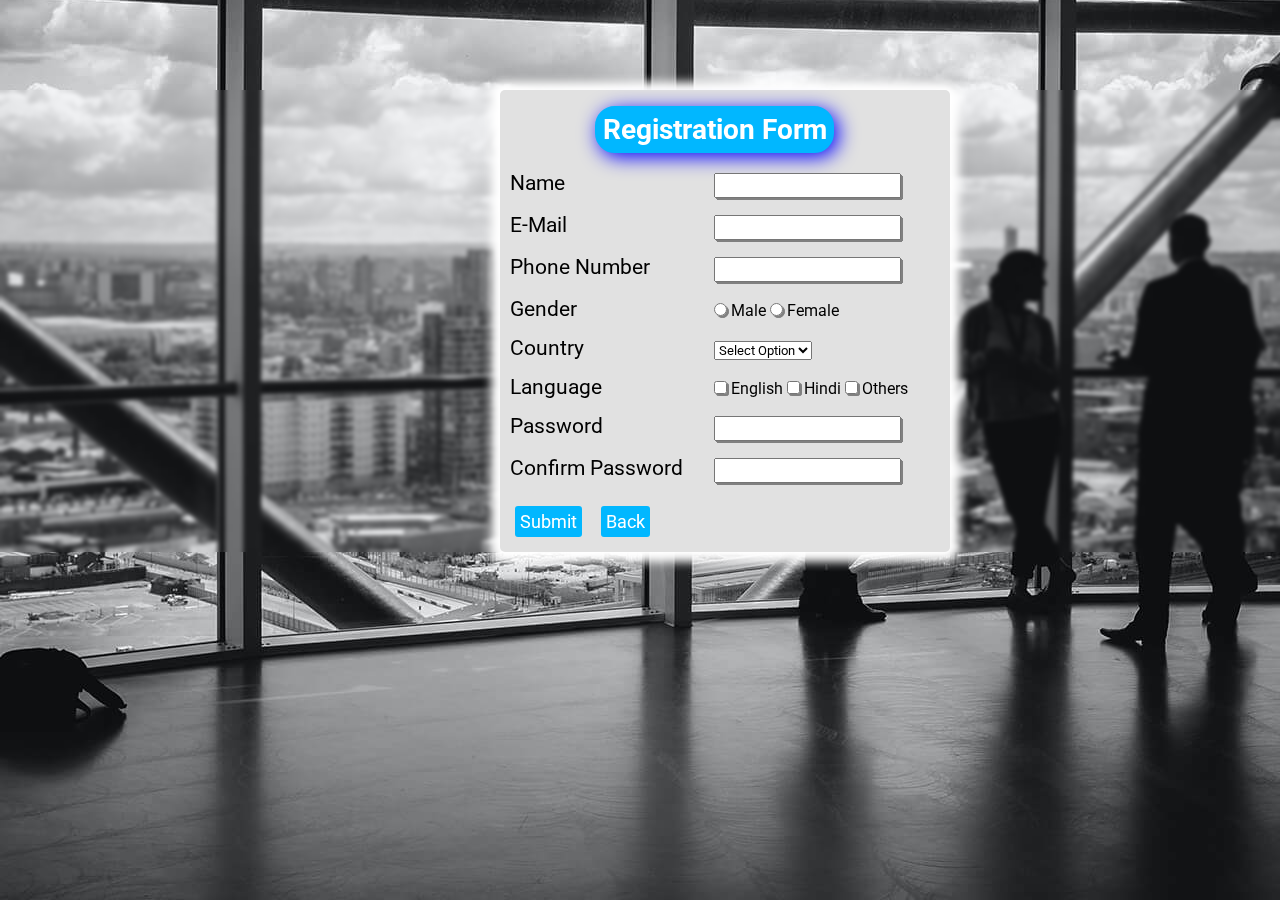
==== FORM/index.html @ ee8dac7c "Add files via upload" ====
<!DOCTYPE html>
<html lang="en">
<head>
    <meta charset="UTF-8">
    <meta name="viewport" content="width=device-width, initial-scale=1.0">
    <title>Login Form</title>
    <link rel="stylesheet" href="style.css">
    <link rel="preconnect" href="https://fonts.googleapis.com">
<link rel="preconnect" href="https://fonts.gstatic.com" crossorigin>
<link href="https://fonts.googleapis.com/css2?family=Roboto:ital,wght@0,100;0,300;0,400;0,500;0,700;0,900;1,100;1,300;1,400;1,500;1,700;1,900&display=swap" rel="stylesheet">
</head>
<body>
    <section>
        <h1>Registration Form</h1>
        <div>
            <label for="">Name</label>
            <input type="text">
        </div>
        <div>
            <label for="">E-Mail</label>
            <input type="email">
        </div>
        <div>
            <label for="">Phone Number</label>
            <input type="text">
        </div>
        
        <div>
            <label for="">Gender</label>
            <input type="radio" name="Gender" value="Male"> Male
            <input type="radio" name="Gender" value="Female"> Female
        </div>
        <div>
            <label for="">Country</label>
            <select>
                <option value="">Select Option</option>
                <option value="">INDIA</option>
                <option value="">USA</option>
                <option value="">EUROPE</option>
                <option value="">RUSSIA</option>
                <option value="">Others</option>
            </select>
        </div>
        <div>
            <label for="">Language</label>
            <input type="checkbox"> English
            <input type="checkbox"> Hindi
            <input type="checkbox"> Others
        </div>
        <div>
            <label for="">Password</label>
            <input type="password">
        </div>
        <div>
            <label for="">Confirm Password</label>
            <input type="password">
        </div>
        <button value="submit">Submit</button> 
        <button class="">Back</button>
    </section>
</body>
</html>
---- FORM/style.css ----
*{
    padding: 0;
    margin: 0;
    font-family: "Roboto", sans-serif;
}
body{
    background-image: url(hero-bg.jpg);
    background-position: center;
    backdrop-filter:blur(2px);
    
}
section{
    background-color: rgb(225, 225, 225);
    color: black;
    padding:15px 0;
    height: auto;
    width: 450px;
    border-radius: 5px;
    box-shadow: 0px 1px 10px 9px white;
    margin-top: 90px;
    margin-left: 500px;
}
h1{
    text-align: center;
    font-size: 28px;
    border: 2px solid #01b7ff;
    border-radius: 20px;
    width: 225px;
    padding: 5px;
    box-shadow: 4px 4px 20px blue;
    margin: 1px 4px 18px 95px;
    background-color: #01b7ff;
    color: white;
    
}
div{
    margin: 15px 0; 
}
label{
    display: inline-block;
    width: 200px;
    padding-left: 10px;
    font-size: 21px;
}
input{
    padding: 3px;
    outline: white;
    filter: drop-shadow(2px 2px grey);
}
input:focus{
    border:2px solid blue
}
button{
    background-color: #01b7ff;
    color: white;
    border: 2px solid #01b7ff;
    font-size: 18px;
    padding: 3px;
    border-radius: 3px;
    word-spacing: 4px;
    margin-top: 8px;
    margin-left: 15px;
}
.backbtn{
    background-color: red;
    color: white;
    border: 2px solid red;
    font-size: 18px;
    padding: 3px;
    border-radius: 3px;
    word-spacing: 4px;
    margin-top: 8px;
    margin-left: 300px;
}
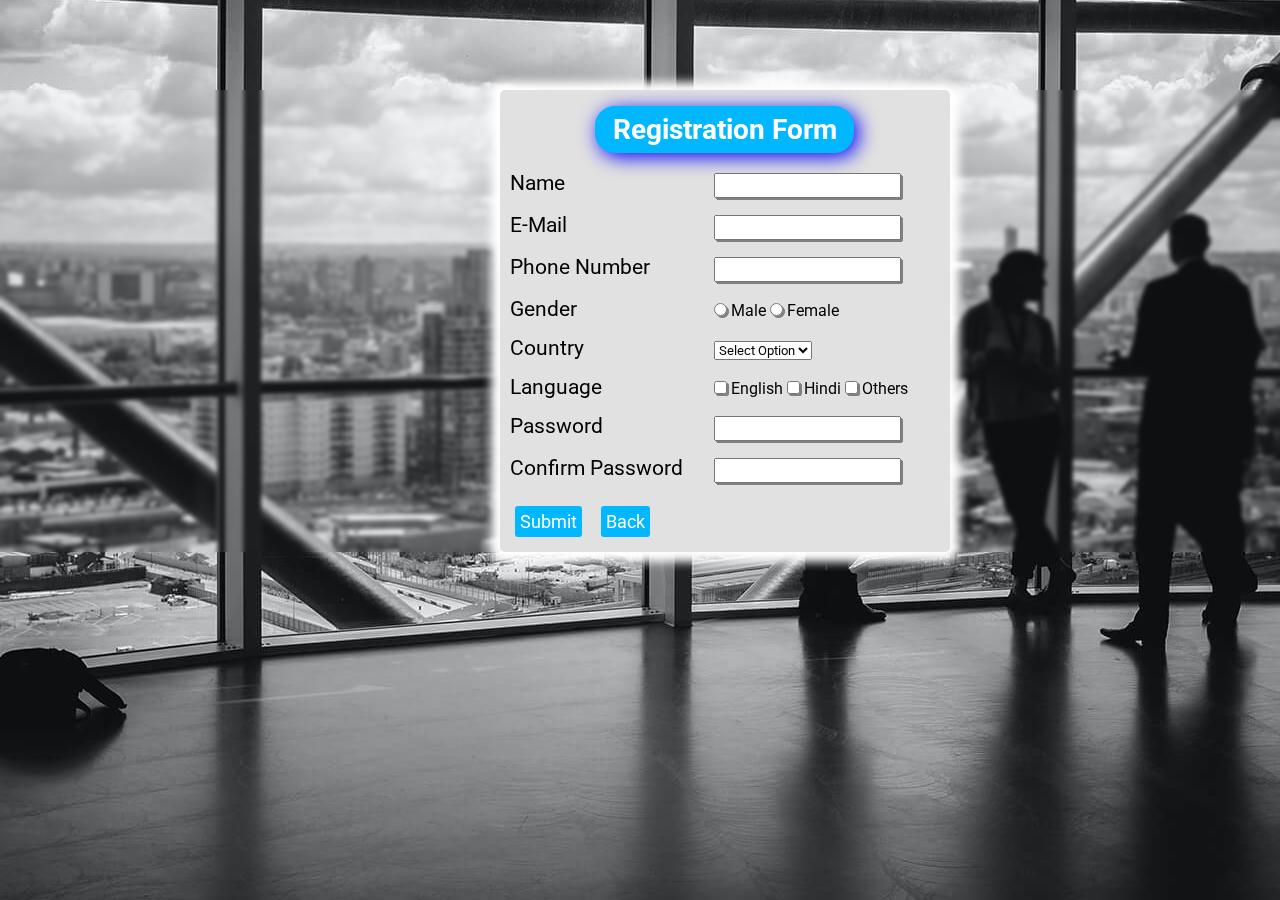
==== commit 96445fda: "index.html" ====
--- a/FORM/index.html
+++ b/FORM/index.html
@@ -1,3 +1,9 @@
+<!-- Title : Login Form
+Author : Bharath S
+Created Date : 14-03-2024
+Modified Date : 28-03-2024
+Revieweb By :
+Reviewed Date : -->
 <!DOCTYPE html>
 <html lang="en">
 <head>
@@ -59,4 +65,4 @@
         <button class="">Back</button>
     </section>
 </body>
-</html>+</html>
--- a/FORM/style.css
+++ b/FORM/style.css
@@ -25,7 +25,7 @@
     font-size: 28px;
     border: 2px solid #01b7ff;
     border-radius: 20px;
-    width: 225px;
+    width: 245px;
     padding: 5px;
     box-shadow: 4px 4px 20px blue;
     margin: 1px 4px 18px 95px;
